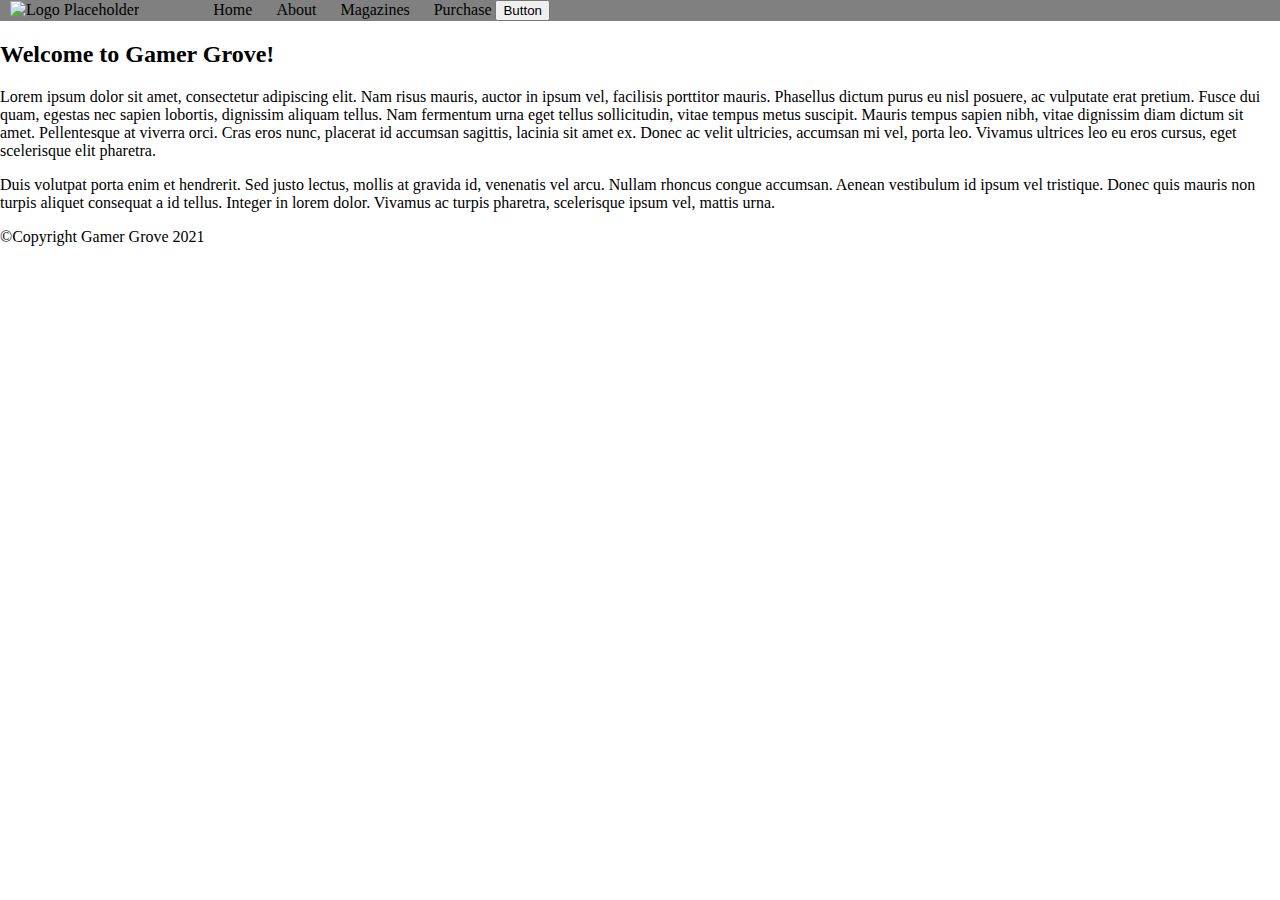
==== Project 1/index.html @ f270fa3b "Started working on a wireframe using basic css and html" ====
<!DOCTYPE html>
<html lang="en">

<head>
    <meta charset="UTF-8">
    <meta http-equiv="X-UA-Compatible" content="IE=edge">
    <meta name="viewport" content="width=device-width, initial-scale=1.0">
    <title>Gamer Grove</title>
    <link rel="stylesheet" href="css/style.css" />
</head>

<body>
    <header>
        <nav>
            <img src="https://freesvg.org/img/Placeholder.png" alt="Logo Placeholder" />
            <ul>
                <li>Home</a></li>
                <li>About</a></li>
                <li>Magazines</a></li>
                <li>Purchase</a></li>
            </ul>
            <a href="index.html"><button>Button</button></a>
        </nav>
    </header>
    <main>
        <section name="introduction">
            <h2>Welcome to Gamer Grove!</h2>
            <article name="intro-article">
                <p>Lorem ipsum dolor sit amet, consectetur adipiscing elit. Nam risus mauris, auctor in ipsum vel,
                    facilisis porttitor mauris. Phasellus dictum purus eu nisl posuere, ac vulputate erat pretium. Fusce
                    dui quam, egestas nec sapien lobortis, dignissim aliquam tellus. Nam fermentum urna eget tellus
                    sollicitudin, vitae tempus metus suscipit. Mauris tempus sapien nibh, vitae dignissim diam dictum
                    sit amet. Pellentesque at viverra orci. Cras eros nunc, placerat id accumsan sagittis, lacinia sit
                    amet ex. Donec ac velit ultricies, accumsan mi vel, porta leo. Vivamus ultrices leo eu eros cursus,
                    eget scelerisque elit pharetra.</p>
                <p>Duis volutpat porta enim et hendrerit. Sed justo lectus, mollis at gravida id, venenatis vel arcu.
                    Nullam rhoncus congue accumsan. Aenean vestibulum id ipsum vel tristique. Donec quis mauris non
                    turpis aliquet consequat a id tellus. Integer in lorem dolor. Vivamus ac turpis pharetra,
                    scelerisque ipsum vel, mattis urna.</p>
            </article>
        </section>
    </main>
    <footer>
        &copy;Copyright Gamer Grove 2021
    </footer>
</body>

</html>
---- Project 1/css/style.css ----
.float-left {
    float: left;
}

.float-right {
    float: right;
}

body {
    margin: 0;
}

header {
    background: gray;
}

nav ul {
    display: inline;
}

nav li {
    display: inline;
    margin-left: 20px;
}

img {
    height: 10%;
    width: 10%;
    margin: 0 10px 0 10px;
}
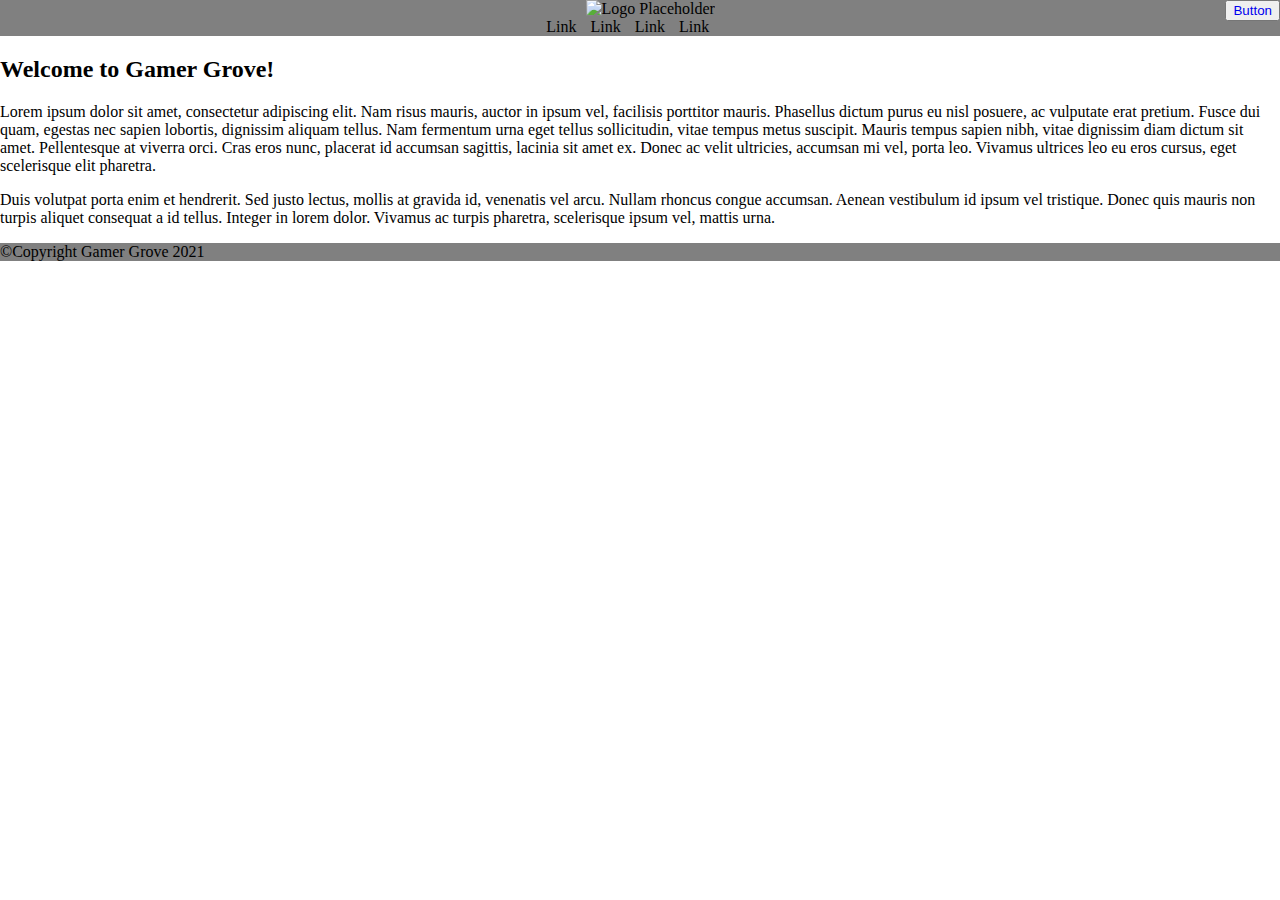
==== commit ab6fd49b: "Finished setting up the homepage of the web app. Also, simplified the wireframe and fixed the issue " ====
--- a/Project 1/index.html
+++ b/Project 1/index.html
@@ -11,16 +11,16 @@
 
 <body>
     <header>
-        <nav>
-            <img src="https://freesvg.org/img/Placeholder.png" alt="Logo Placeholder" />
-            <ul>
-                <li>Home</a></li>
-                <li>About</a></li>
-                <li>Magazines</a></li>
-                <li>Purchase</a></li>
-            </ul>
-            <a href="index.html"><button>Button</button></a>
-        </nav>
+            <nav>
+                <button class="float-right"><a href="index.html">Button</a></button>
+                <img src="https://freesvg.org/img/Placeholder.png" alt="Logo Placeholder" />
+                <ul>
+                    <li>Link</a></li>
+                    <li>Link</a></li>
+                    <li>Link</a></li>
+                    <li>Link</a></li>
+                </ul>
+            </nav>
     </header>
     <main>
         <section name="introduction">
--- a/Project 1/css/style.css
+++ b/Project 1/css/style.css
@@ -12,19 +12,31 @@
 
 header {
     background: gray;
+    text-align: center;
 }
 
 nav ul {
-    display: inline;
+    margin: auto;
+    text-align: center;
 }
 
 nav li {
     display: inline;
-    margin-left: 20px;
+    text-align: center;
+    margin-right: 10px;
+}
+
+nav a {
+    text-decoration: none;  
 }
 
 img {
-    height: 10%;
-    width: 10%;
-    margin: 0 10px 0 10px;
+    height:5%;
+    width:10%;
+    margin-left: 75px;
+}
+
+footer {
+    background: gray;
+    margin-bottom: 0;
 }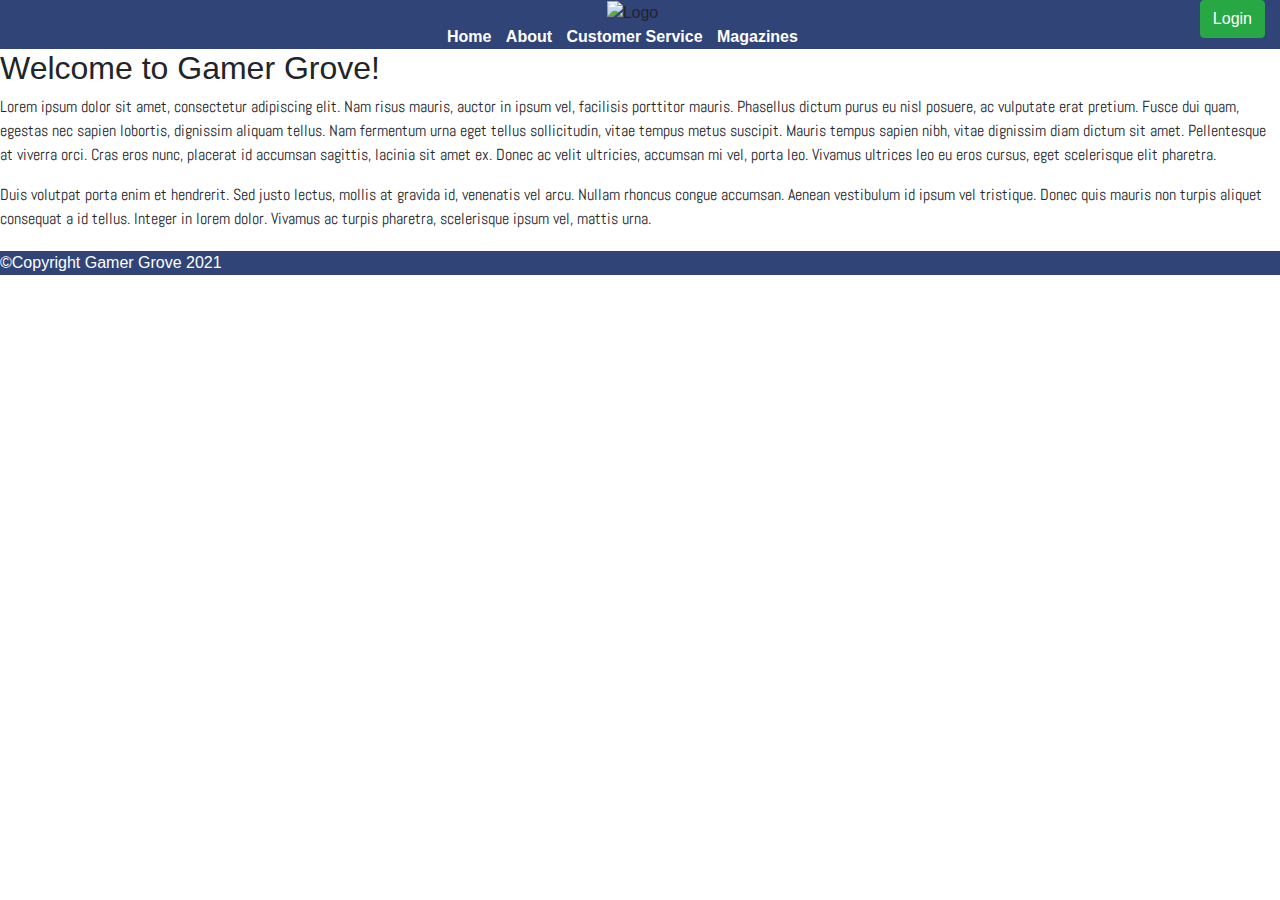
==== commit 980abec3: "Added Google Font (and applied it to paragraph tags in index.html, and also, the elements in the for" ====
--- a/Project 1/index.html
+++ b/Project 1/index.html
@@ -7,18 +7,22 @@
     <meta name="viewport" content="width=device-width, initial-scale=1.0">
     <title>Gamer Grove</title>
     <link rel="stylesheet" href="css/style.css" />
+    <!-- Bootstrap CSS-->
+    <link rel="stylesheet" href="https://maxcdn.bootstrapcdn.com/bootstrap/4.0.0/css/bootstrap.min.css" />
+    <!-- Google Font -->
+    <link rel="stylesheet" href="https://fonts.googleapis.com/css2?family=Abel&display=swap" >
 </head>
 
 <body>
-    <header>
+    <header class="container-fluid">
             <nav>
-                <button class="float-right"><a href="index.html">Button</a></button>
-                <img src="https://freesvg.org/img/Placeholder.png" alt="Logo Placeholder" />
+                <button class="btn btn-success float-right"><a href="index.html">Login</a></button>
+                <img class="img-fluid" src="images/GGroveNew.png" alt="Logo" />
                 <ul>
-                    <li>Link</a></li>
-                    <li>Link</a></li>
-                    <li>Link</a></li>
-                    <li>Link</a></li>
+                    <li><a href="index.html">Home</a></li>
+                    <li><a href="about.html">About</a></li>
+                    <li><a href="contact.html">Customer Service</a></li>
+                    <li><a href="magazine.html">Magazines</a></li>
                 </ul>
             </nav>
     </header>
--- a/Project 1/css/style.css
+++ b/Project 1/css/style.css
@@ -10,33 +10,54 @@
     margin: 0;
 }
 
+p {
+    font-family: 'Abel', sans-serif;
+}
+
 header {
-    background: gray;
+    background: rgb(48,68,120);
     text-align: center;
 }
 
 nav ul {
     margin: auto;
     text-align: center;
+    font-weight: bold;
 }
 
 nav li {
     display: inline;
     text-align: center;
+    text-decoration: none;
     margin-right: 10px;
 }
 
 nav a {
-    text-decoration: none;  
+    text-decoration: none;
+    color: white;  
 }
 
-img {
-    height:5%;
-    width:10%;
-    margin-left: 75px;
+nav a:hover {
+    text-decoration: none;
+    color: antiquewhite;
+}
+
+nav img {
+    max-height: 15%;
+    height: 100px;
+    max-width: 15%;
+    width: 300px;
+    margin-left: 50px;
 }
 
 footer {
-    background: gray;
+    background: rgb(48,68,120);
+    margin-top: 20px;
     margin-bottom: 0;
+    color: white;
+}
+
+#cs-form {
+    font-family: 'Abel', sans-serif;
+    text-align: center;
 }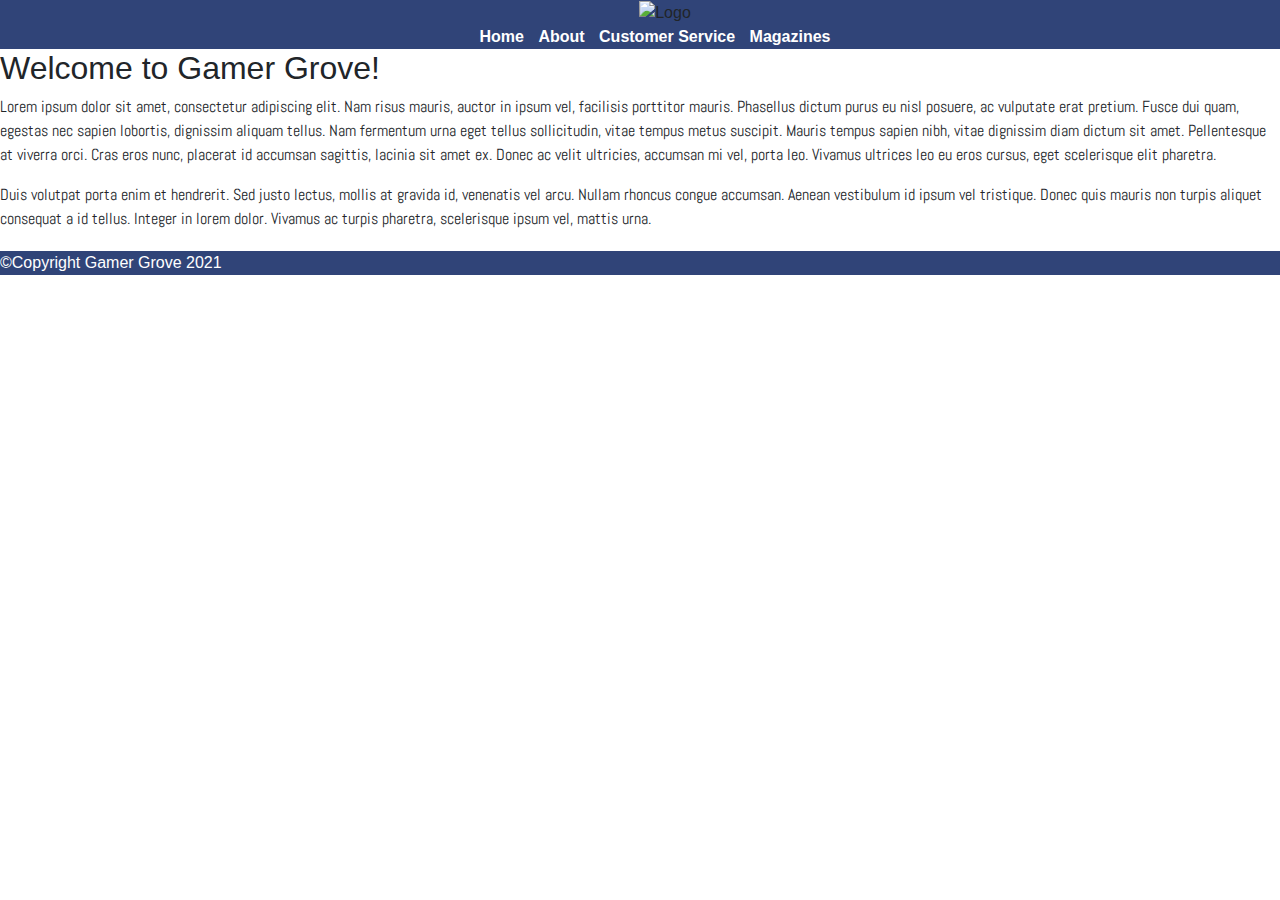
==== commit 889912c8: "Adjusted style.css to reduce the amount of lines used. Removed login.html due to it being unnecessar" ====
--- a/Project 1/index.html
+++ b/Project 1/index.html
@@ -16,7 +16,6 @@
 <body>
     <header class="container-fluid">
             <nav>
-                <button class="btn btn-success float-right"><a href="index.html">Login</a></button>
                 <img class="img-fluid" src="images/GGroveNew.png" alt="Logo" />
                 <ul>
                     <li><a href="index.html">Home</a></li>
--- a/Project 1/css/style.css
+++ b/Project 1/css/style.css
@@ -1,63 +1,30 @@
-.float-left {
-    float: left;
-}
+.float-left { float: left; }
 
-.float-right {
-    float: right;
-}
+.float-right { float: right; }
 
-body {
-    margin: 0;
-}
+body { margin: 0; }
 
-p {
-    font-family: 'Abel', sans-serif;
-}
+p { font-family: 'Abel', sans-serif; }
 
-header {
-    background: rgb(48,68,120);
-    text-align: center;
-}
+header { background: rgb(48,68,120); text-align: center; }
 
-nav ul {
-    margin: auto;
-    text-align: center;
-    font-weight: bold;
-}
+nav ul { margin: auto; text-align: center; font-weight: bold; }
 
-nav li {
-    display: inline;
-    text-align: center;
-    text-decoration: none;
-    margin-right: 10px;
-}
+nav li { display: inline; text-align: center; text-decoration: none; margin-right: 10px; }
 
-nav a {
-    text-decoration: none;
-    color: white;  
-}
+nav a { text-decoration: none; color: white; }
 
-nav a:hover {
-    text-decoration: none;
-    color: antiquewhite;
-}
+nav a:hover { text-decoration: none; color: antiquewhite; }
 
-nav img {
-    max-height: 15%;
-    height: 100px;
-    max-width: 15%;
-    width: 300px;
-    margin-left: 50px;
-}
+nav img { max-height: 15%; height: 100px; max-width: 15%; width: 300px; margin-left: 50px; }
 
-footer {
-    background: rgb(48,68,120);
-    margin-top: 20px;
-    margin-bottom: 0;
-    color: white;
-}
+footer { background: rgb(48,68,120); margin-top: 20px; margin-bottom: 0; color: white; }
 
-#cs-form {
-    font-family: 'Abel', sans-serif;
-    text-align: center;
-}+#cs-form { font-family: 'Abel', sans-serif; text-align: center; }
+
+.card { margin-top: 20px; text-align: center; }
+
+.flex-container { display: flex; justify-content: space-evenly; flex-wrap: wrap; }
+
+.flex-item { align-content: center; border: 4px black solid; margin: 10px; max-height: 20%;
+max-width: 20%; }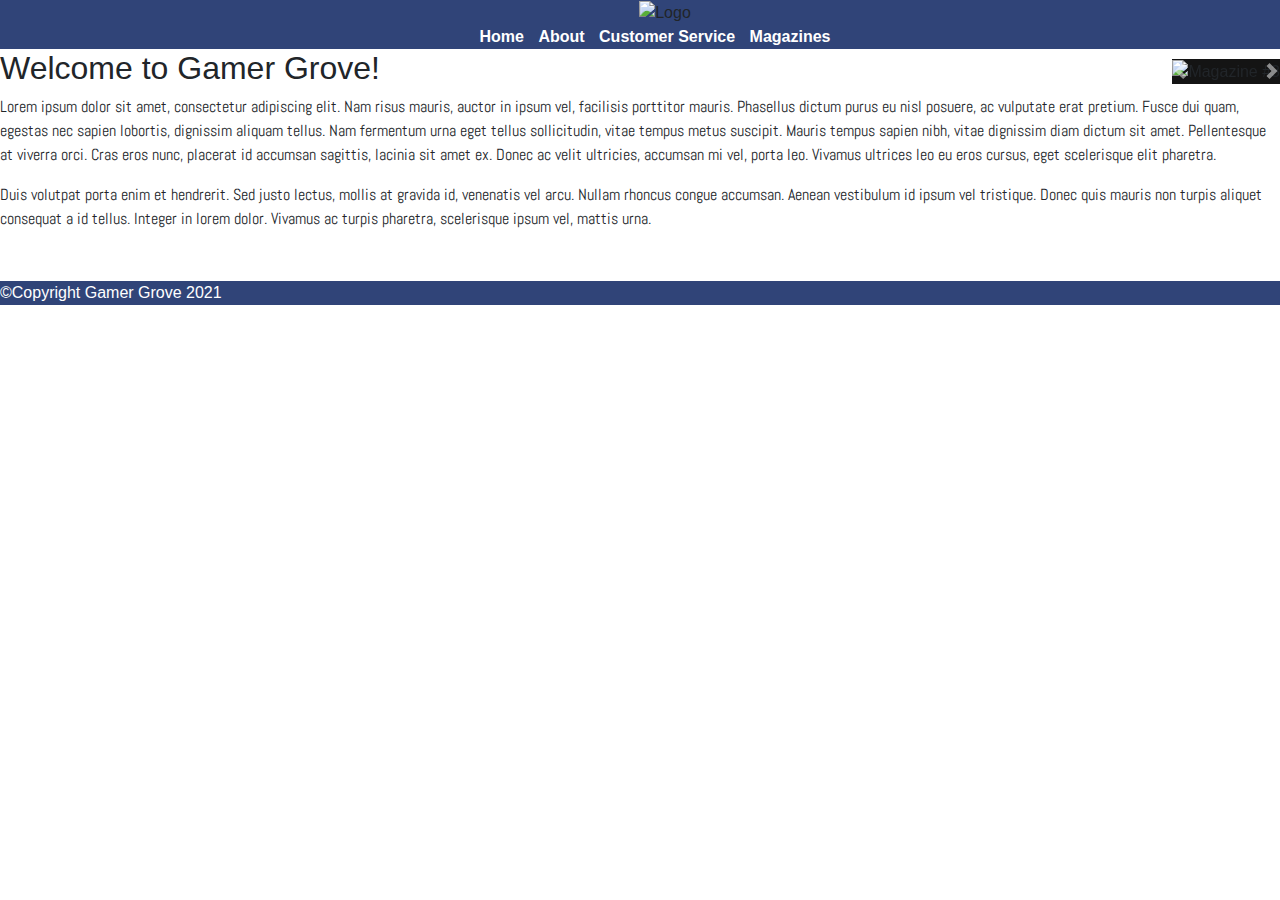
==== commit 9eb9c5d8: "Added Images to the magazine.html flexbox items. Added a carousel to index.html, allowing users to l" ====
--- a/Project 1/index.html
+++ b/Project 1/index.html
@@ -9,23 +9,64 @@
     <link rel="stylesheet" href="css/style.css" />
     <!-- Bootstrap CSS-->
     <link rel="stylesheet" href="https://maxcdn.bootstrapcdn.com/bootstrap/4.0.0/css/bootstrap.min.css" />
+    <!-- jQuery JS -->
+    <script src="https://ajax.googleapis.com/ajax/libs/jquery/3.5.1/jquery.min.js"></script>
+    <!-- Bootstrap JS -->
+    <script src="https://maxcdn.bootstrapcdn.com/bootstrap/4.5.2/js/bootstrap.min.js"></script>
     <!-- Google Font -->
-    <link rel="stylesheet" href="https://fonts.googleapis.com/css2?family=Abel&display=swap" >
+    <link rel="stylesheet" href="https://fonts.googleapis.com/css2?family=Abel&display=swap">
 </head>
 
 <body>
     <header class="container-fluid">
-            <nav>
-                <img class="img-fluid" src="images/GGroveNew.png" alt="Logo" />
-                <ul>
-                    <li><a href="index.html">Home</a></li>
-                    <li><a href="about.html">About</a></li>
-                    <li><a href="contact.html">Customer Service</a></li>
-                    <li><a href="magazine.html">Magazines</a></li>
-                </ul>
-            </nav>
+        <nav>
+            <img class="img-fluid" src="images/GGroveNew.png" alt="Logo" />
+            <ul>
+                <li><a href="index.html">Home</a></li>
+                <li><a href="about.html">About</a></li>
+                <li><a href="contact.html">Customer Service</a></li>
+                <li><a href="magazine.html">Magazines</a></li>
+            </ul>
+        </nav>
     </header>
     <main>
+        <section name="carousel">
+            <!-- Bootstrap carousel -->
+            <div id="infoCarousel" class="float-right carousel slide" data-ride="carousel">
+                <div class="carousel-inner">
+                    <div class="carousel-item active">
+                        <img class="img-fluid" src="images/GG_Magazine_3.jpg" alt="Magazine #3">
+                        <div class="carousel-caption">
+                            <p>Check out some of our magazine covers.</p>
+                            <p>(View more on the Magazines page.)</p>
+                        </div>
+                    </div>
+                    <div class="carousel-item">
+                        <img class="img-fluid" src="images/GG_Magazine_5.jpg" alt="Magazine #5">
+                        <div class="carousel-caption">
+                            <p>Check out some of our magazine covers.</p>
+                            <p>(View more on the Magazines page.)</p>
+                        </div>
+                    </div>
+                    <div class="carousel-item">
+                        <img class="img-fluid" src="images/GG_Magazine_2.jpg" alt="Magazine #2">
+                        <div class="carousel-caption d-md-block">
+                            <p>Check out some of our magazine covers.</p>
+                            <p>(View more on the Magazines page.)</p>
+                        </div>
+                    </div>
+                </div>
+                <a class="carousel-control-prev" href="#infoCarousel" role="button" data-slide="prev">
+                    <span class="carousel-control-prev-icon" aria-hidden="true"></span>
+                    <span class="sr-only">Previous</span>
+                </a>
+                <a class="carousel-control-next" href="#infoCarousel" role="button" data-slide="next">
+                    <span class="carousel-control-next-icon" aria-hidden="true"></span>
+                    <span class="sr-only">Next</span>
+                </a>
+            </div>
+            </div>
+        </section>
         <section name="introduction">
             <h2>Welcome to Gamer Grove!</h2>
             <article name="intro-article">
--- a/Project 1/css/style.css
+++ b/Project 1/css/style.css
@@ -18,13 +18,18 @@
 
 nav img { max-height: 15%; height: 100px; max-width: 15%; width: 300px; margin-left: 50px; }
 
-footer { background: rgb(48,68,120); margin-top: 20px; margin-bottom: 0; color: white; }
+footer { background: rgb(48,68,120); margin-top: 50px; margin-bottom: 0; color: white; }
 
 #cs-form { font-family: 'Abel', sans-serif; text-align: center; }
 
-.card { margin-top: 20px; text-align: center; }
+.card { text-align: center; }
 
-.flex-container { display: flex; justify-content: space-evenly; flex-wrap: wrap; }
+.flex-container { display: flex; flex-flow: wrap row; justify-content: center; 
+    font-family: 'Abel', sans-serif; }
 
-.flex-item { align-content: center; border: 4px black solid; margin: 10px; max-height: 20%;
-max-width: 20%; }+.flex-item { align-content: center; border: 4px black solid; margin: 10px; flex-basis: 30%; }
+
+#infoCarousel { margin-top: 10px; background: rgb(20,20,20); max-height: 20%; 
+    max-width: 20%; }
+
+#infoCarousel p { color: white; font-size: 0.8em; font-weight: bold; }